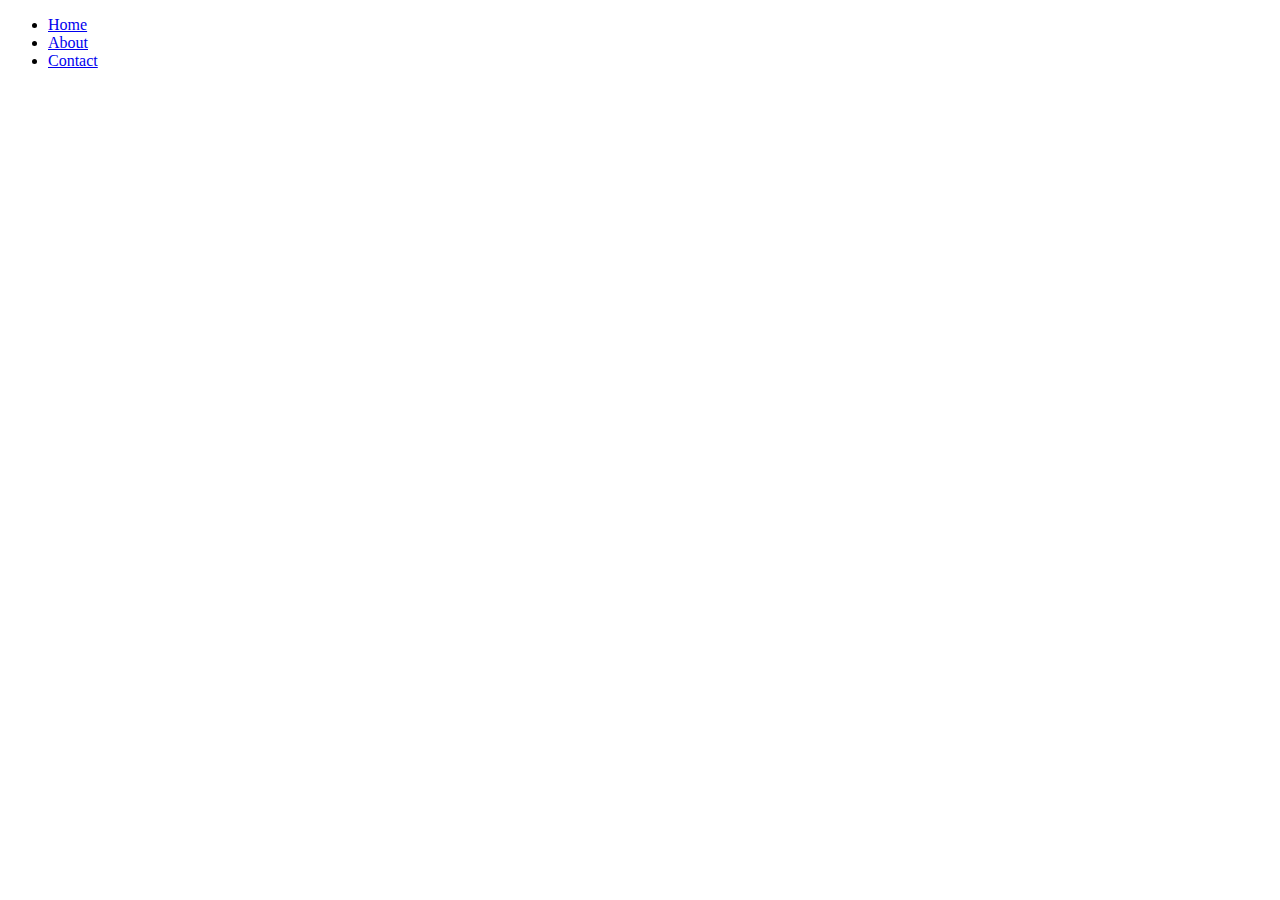
==== index.html @ 4704954c "Header Content" ====
<!DOCTYPE html>
<html lang="en">
<head>
<meta charset="UTF-8">
<meta name="viewport" content="width=device-width, initial-scale=1.0">
<title>How to create a website using HTML and CSS</title>
<link rel="stylesheet" href="css/style.css">
</head>
<body>
<header>
<nav>
<ul>
<li><a href="#intro">Home</a></li>
<li><a href="#about">About</a></li>
<li><a href="#contact">Contact</a></li>
</ul>
</nav>
</header>
<main>
<section id="intro">

</section>

<section id="about">

</section>

<section id="contact">

</section>

</main>
<footer>

</footer>
</body>
</html>
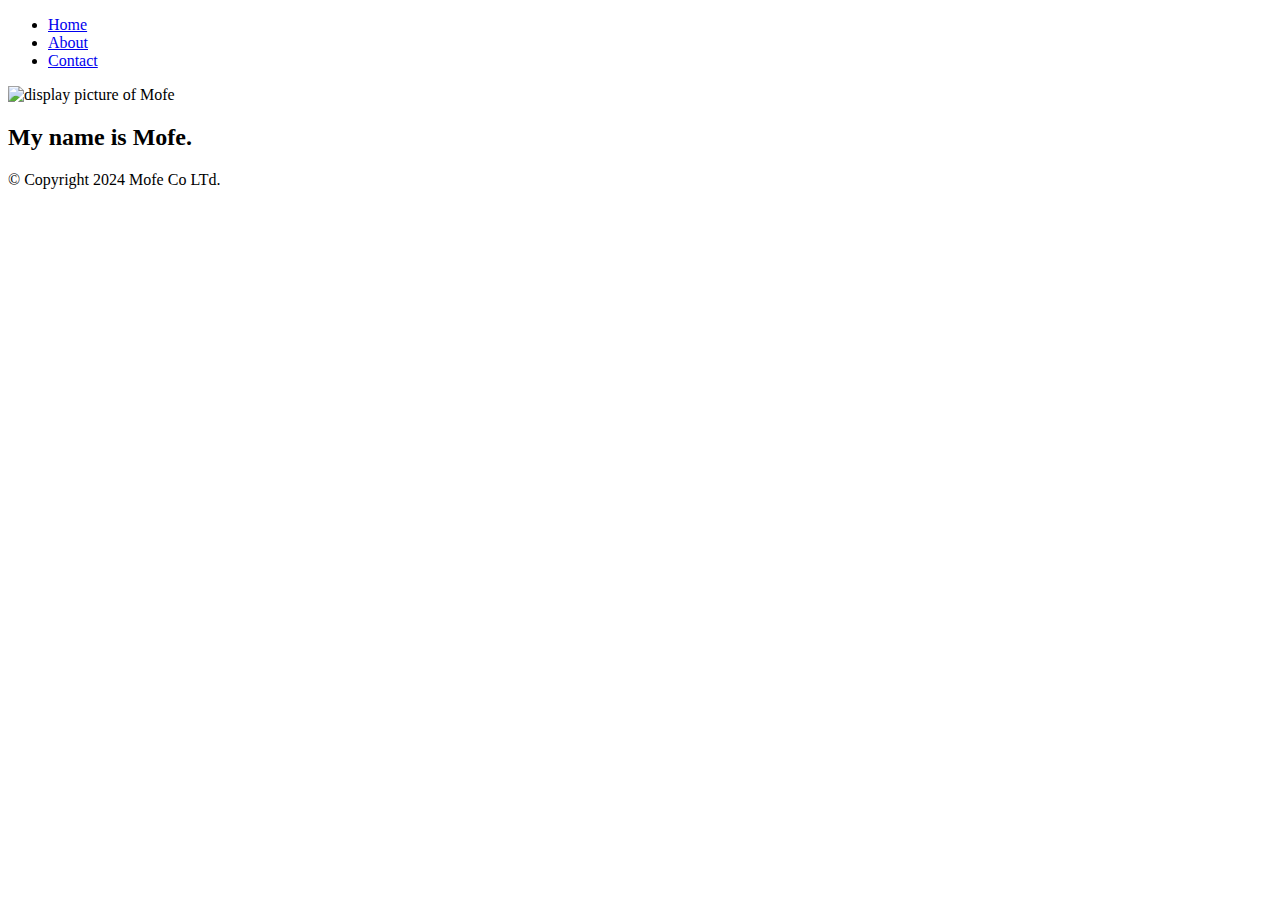
==== commit 8c98566c: "Full website" ====
--- a/index.html
+++ b/index.html
@@ -16,8 +16,12 @@
 </ul>
 </nav>
 </header>
+
 <main>
 <section id="intro">
+<div class="Container">
+<img src="Images/Mofe.jpg" alt="display picture of Mofe">
+<h2>My name is Mofe.</h2>
 
 </section>
 
@@ -31,7 +35,8 @@
 
 </main>
 <footer>
-
+<p>© Copyright 2024 Mofe Co LTd.</p>
 </footer>
 </body>
-</html>+</html>
+
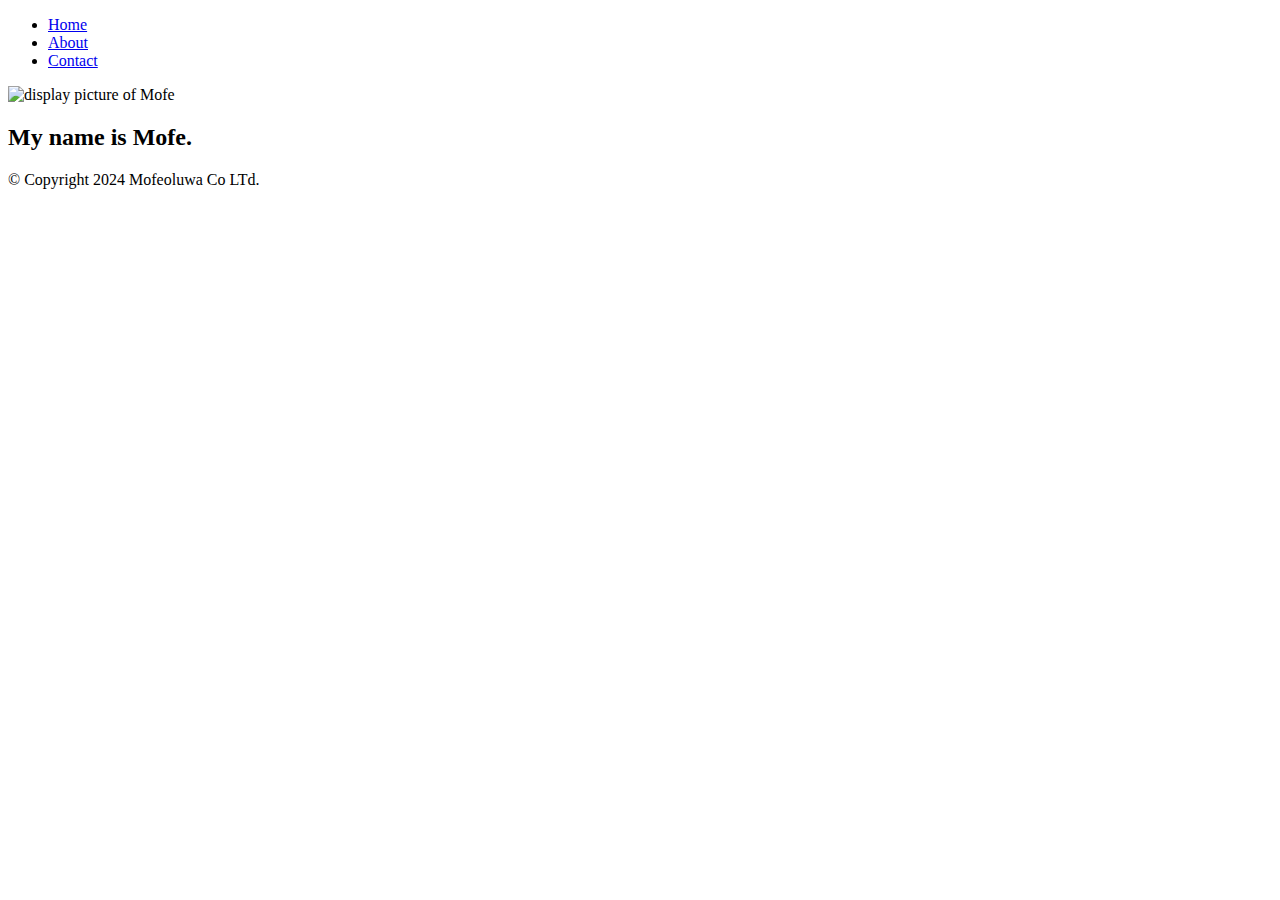
==== commit c58adbb3: "index update" ====
--- a/index.html
+++ b/index.html
@@ -35,7 +35,7 @@
 
 </main>
 <footer>
-<p>© Copyright 2024 Mofe Co LTd.</p>
+<p>© Copyright 2024 Mofeoluwa Co LTd.</p>
 </footer>
 </body>
 </html>
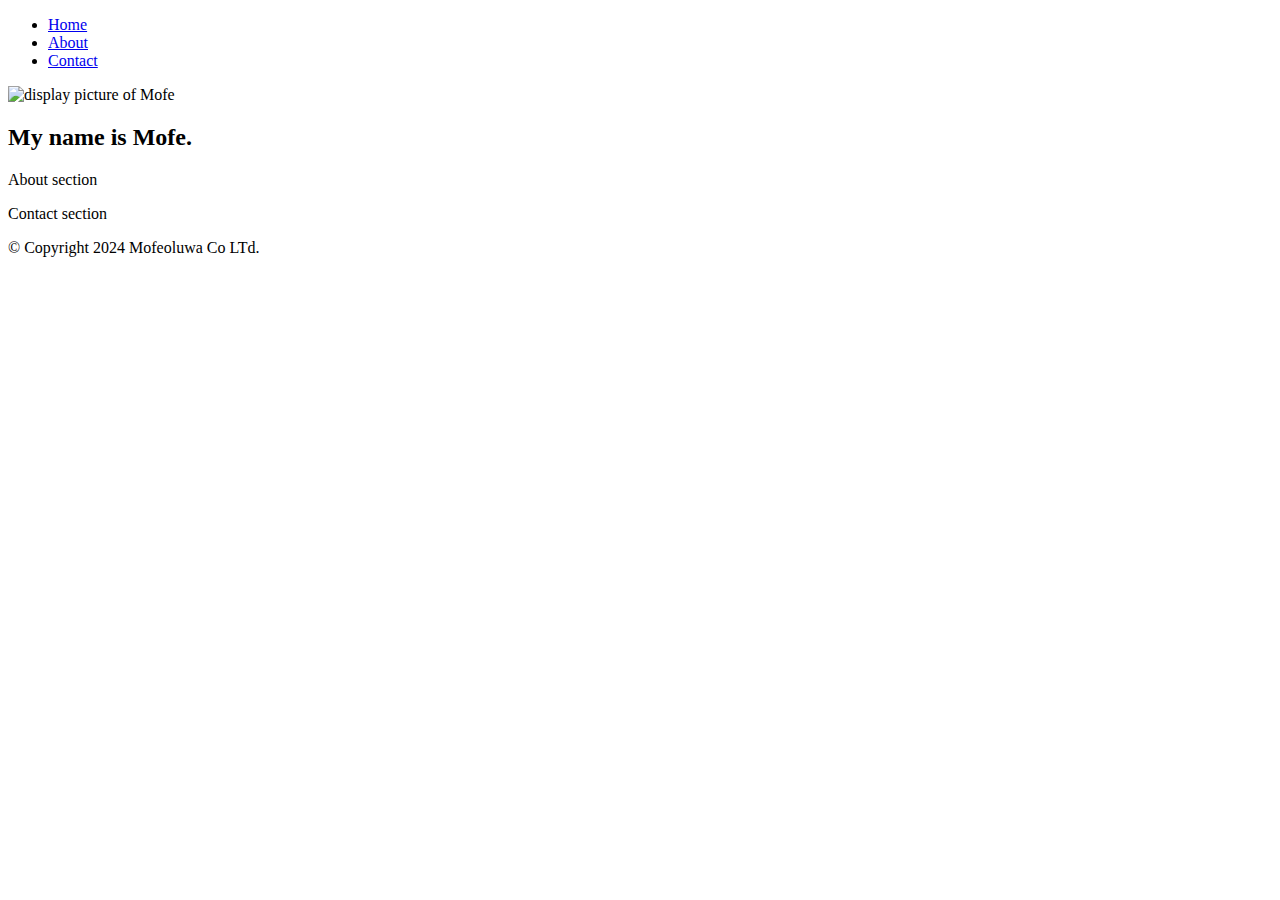
==== commit e8a9e766: "Merge pull request #1 from J4cquelineJones/main" ====
--- a/index.html
+++ b/index.html
@@ -1,42 +1,44 @@
 <!DOCTYPE html>
 <html lang="en">
+
 <head>
-<meta charset="UTF-8">
-<meta name="viewport" content="width=device-width, initial-scale=1.0">
-<title>How to create a website using HTML and CSS</title>
-<link rel="stylesheet" href="css/style.css">
+    <meta charset="UTF-8">
+    <meta name="viewport" content="width=device-width, initial-scale=1.0">
+    <title>How to create a website using HTML and CSS</title>
+    <link rel="stylesheet" href="css/style.css">
 </head>
+
 <body>
-<header>
-<nav>
-<ul>
-<li><a href="#intro">Home</a></li>
-<li><a href="#about">About</a></li>
-<li><a href="#contact">Contact</a></li>
-</ul>
-</nav>
-</header>
+    <header>
+        <nav>
+            <ul>
+                <li><a href="#intro" title="Home">Home</a></li>
+                <li><a href="about.html" title="About">About</a></li>
+                <li><a href="contact.html" title="Contact">Contact</a></li>
+            </ul>
+        </nav>
+    </header>
 
-<main>
-<section id="intro">
-<div class="Container">
-<img src="Images/Mofe.jpg" alt="display picture of Mofe">
-<h2>My name is Mofe.</h2>
+    <main>
+        <section id="intro">
+            <div class="Container">
+                <img src="Images/Mofe.jpg" alt="display picture of Mofe">
+                <h2>My name is Mofe.</h2>
+            </div>
+        </section>
 
-</section>
+        <section id="about">
+            <p>About section</p>
+        </section>
 
-<section id="about">
+        <section id="contact">
+            <p>Contact section</p>
+        </section>
+    </main>
 
-</section>
+    <footer>
+        <p>&#169; Copyright 2024 Mofeoluwa Co LTd.</p>
+    </footer>
+</body>
 
-<section id="contact">
-
-</section>
-
-</main>
-<footer>
-<p>© Copyright 2024 Mofeoluwa Co LTd.</p>
-</footer>
-</body>
-</html>
-
+</html>